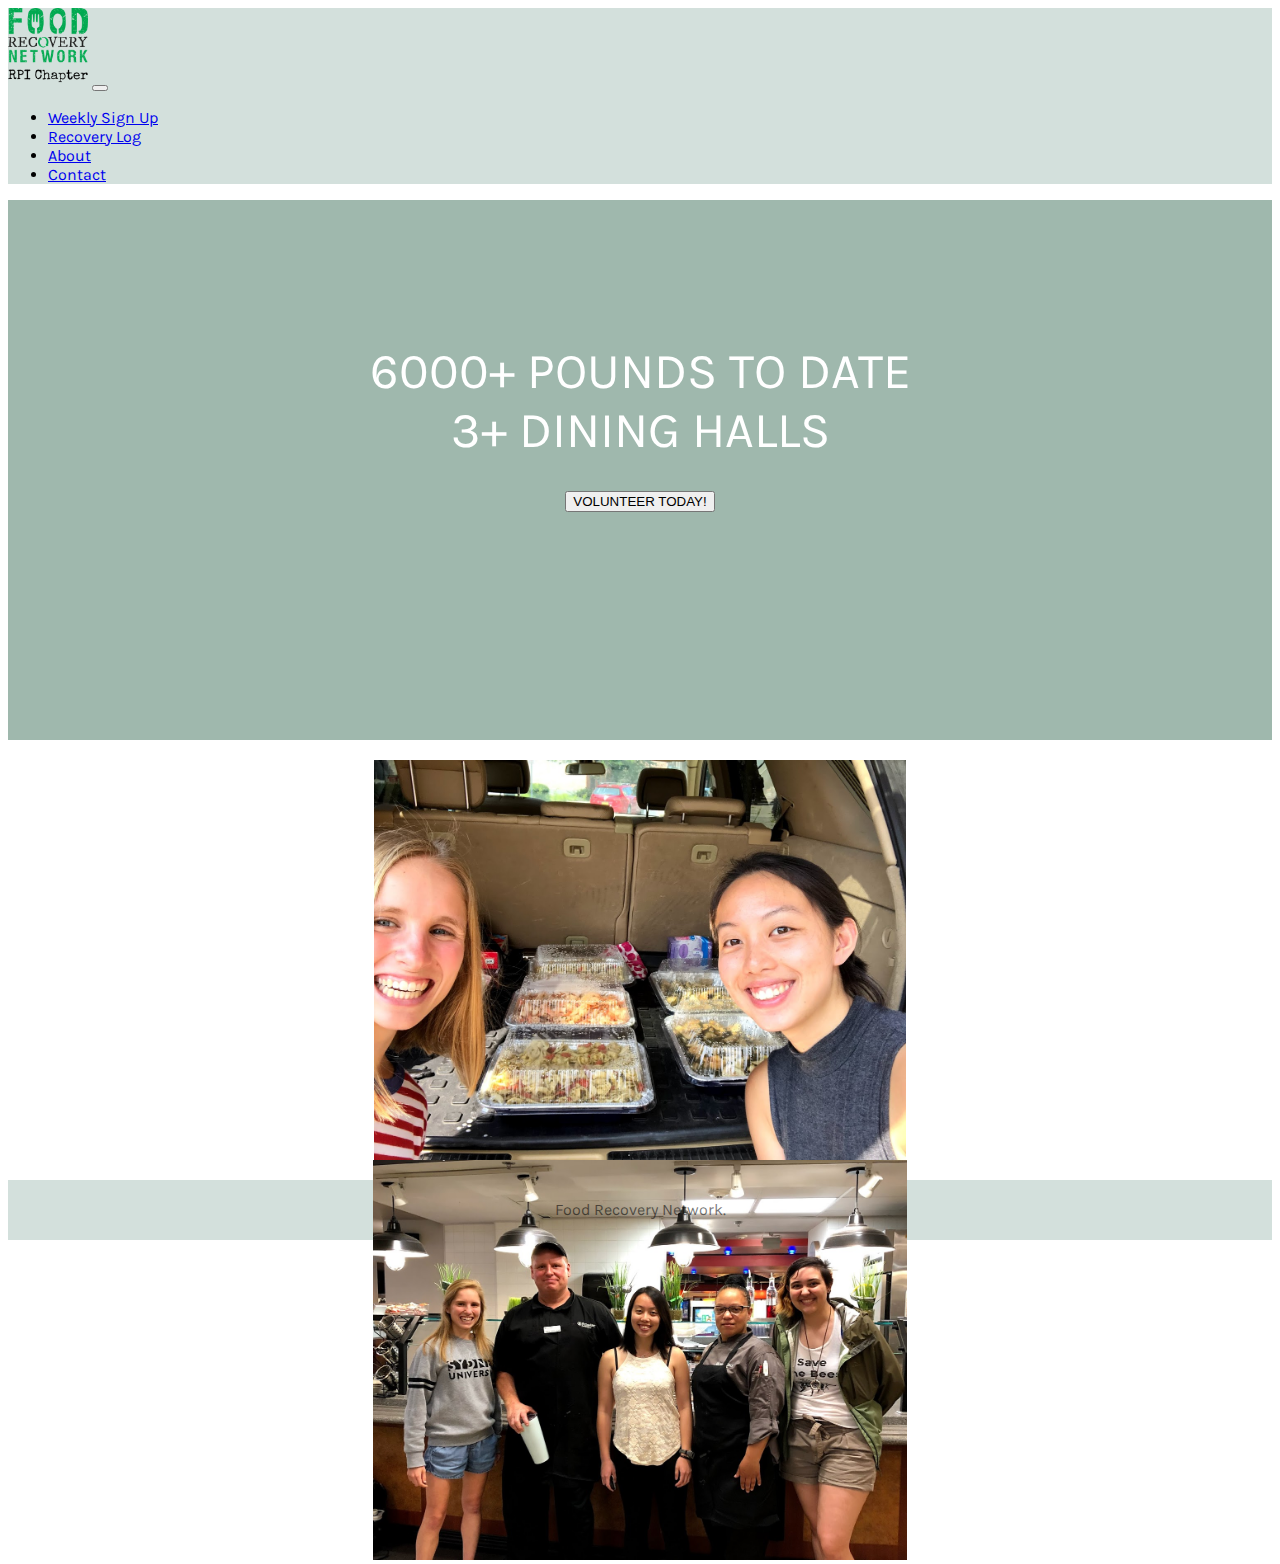
==== index.html @ 557f0c22 "Landing page" ====
<!doctype html>
<html lang="en">
  <head>
    <!-- Required meta tags -->
    <meta charset="utf-8">
    <meta name="viewport" content="width=device-width, initial-scale=1">

    <!-- Bootstrap CSS -->
    <link href="https://cdn.jsdelivr.net/npm/bootstrap@5.0.0-beta2/dist/css/bootstrap.min.css" rel="stylesheet" integrity="sha384-BmbxuPwQa2lc/FVzBcNJ7UAyJxM6wuqIj61tLrc4wSX0szH/Ev+nYRRuWlolflfl" crossorigin="anonymous">

    <!-- Custom CSS -->
    <link rel="stylesheet" href="style.css">

    <!-- Bootstrap JS -->
    <script src="https://cdn.jsdelivr.net/npm/bootstrap@5.0.0-beta2/dist/js/bootstrap.bundle.min.js" integrity="sha384-b5kHyXgcpbZJO/tY9Ul7kGkf1S0CWuKcCD38l8YkeH8z8QjE0GmW1gYU5S9FOnJ0" crossorigin="anonymous"></script>

    <!-- Google font -->
    <link rel="preconnect" href="https://fonts.gstatic.com">
    <link href="https://fonts.googleapis.com/css2?family=Karla&display=swap" rel="stylesheet">

    <title>RPI Food Recovery Network</title>
  </head>
  <body>

    <main>
      <!-- Navigation bar -->
      <nav class="navbar navbar-expand-lg navbar-light shadow-sm">
        <div class="container-fluid">
          <a href="#"><img width=80 class="navbar-brand" src="assets/logo.png" alt="logo"></a>
          <button class="navbar-toggler" type="button" data-bs-toggle="collapse" data-bs-target="#navbarNav" aria-controls="navbarNav" aria-expanded="false" aria-label="Toggle navigation">
            <span class="navbar-toggler-icon"></span>
          </button>
          <div class="collapse navbar-collapse justify-content-end" id="navbarNav">
            <ul class="navbar-nav">
              <li class="nav-item">
                <a class="nav-link" aria-current="page" href="#">Weekly Sign Up</a>
              </li>
              <li class="nav-item">
                <a class="nav-link" href="#">Recovery Log</a>
              </li>
              <li class="nav-item">
                <a class="nav-link" href="#">About</a>
              </li>
              <li class="nav-item">
                <a class="nav-link" href="#" tabindex="-1">Contact</a>
              </li>
            </ul>
          </div>
        </div>
      </nav>

      <!-- Landing page -->
      <div class="container-fluid boxes">
        <div class="row justify-content-center">
          <div class="col-12 box-1 shadow">
            <div class="stats">
              <div class="row justify-content-center">
                6000+ POUNDS TO DATE
              </div>
              <div class="row justify-content-center">
                3+ DINING HALLS
              </div>
            </div>
            <button type="button" class="button btn btn-light">VOLUNTEER TODAY!</button>
          </div>
        </div>
        <div class="row justify-content-center">
          <div class="col-md-6 col-sm-10 box-2 shadow">
            <!-- Carousel -->
            <div id="photos" class="carousel slide" data-bs-ride="carousel">
              <div class="carousel-inner">
                <div class="carousel-item active">
                  <img src="assets/img1.jpeg" class="carousel-img d-block w-100" alt="Food Recovery">
                </div>
                <div class="carousel-item">
                  <img src="assets/img2.jpeg" class="carousel-img d-block w-100" alt="Food Recovery">
                </div>
              </div>
            </div>
          </div>
        </div>
      </div>

      <footer class="footer mt-auto">
        <div class="container">
          <span><a class="footer-link" href="https://www.foodrecoverynetwork.org/">Food Recovery Network.</a></span>
        </div>
      </footer>
    </main>
  </body>
</html>
---- style.css ----
body {
    font-family: 'Karla', sans-serif;
}

html, body {
    height: 100%;
}

.navbar-collapse {
    margin-right: 40px;
}

.navbar {
    background-color: #d3e0dc;
}

.boxes {
    text-align: center;
}

.box-1 {
    background-color: #9fb8ad;
    height: 500px;
    padding: 20px;
    font-size: 50px;
}

.stats {
    padding-top: 10%;
    color: white;
}

.box-2 {
    margin: 20px 0;
    height: 400px;
    padding: 0;
}

.footer {
    width: 100%;
    height: 60px;
    line-height: 60px;
    background-color: #d3e0dc;
    text-align: center;
}

.footer-link {
    text-decoration: none;
    color: rgba(0,0,0,.55);
}

.footer-link:hover {
    text-decoration: underline;
    color: rgba(0,0,0,.7);
}

.carousel-item {
    height: 400px;
}

.carousel-img {
    height: 100%;
}

.button:hover {
    background-color: #9fb8ad;
    color: white;
}
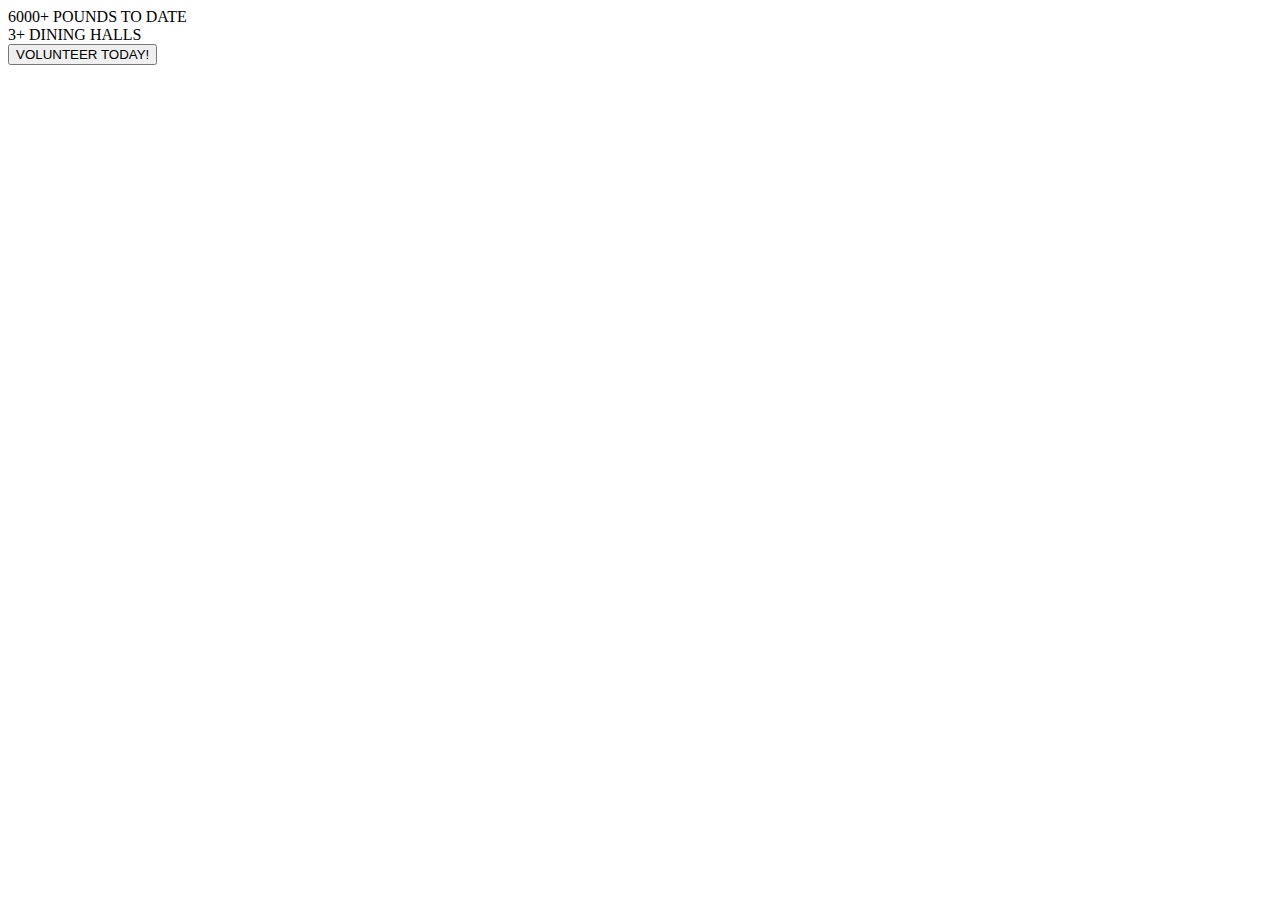
==== commit 8a51477b: "🎷🕍 Updated with Glitch" ====
--- a/index.html
+++ b/index.html
@@ -1,54 +1,23 @@
-<!doctype html>
+<!DOCTYPE html>
 <html lang="en">
   <head>
-    <!-- Required meta tags -->
-    <meta charset="utf-8">
-    <meta name="viewport" content="width=device-width, initial-scale=1">
-
-    <!-- Bootstrap CSS -->
-    <link href="https://cdn.jsdelivr.net/npm/bootstrap@5.0.0-beta2/dist/css/bootstrap.min.css" rel="stylesheet" integrity="sha384-BmbxuPwQa2lc/FVzBcNJ7UAyJxM6wuqIj61tLrc4wSX0szH/Ev+nYRRuWlolflfl" crossorigin="anonymous">
-
-    <!-- Custom CSS -->
-    <link rel="stylesheet" href="style.css">
-
-    <!-- Bootstrap JS -->
-    <script src="https://cdn.jsdelivr.net/npm/bootstrap@5.0.0-beta2/dist/js/bootstrap.bundle.min.js" integrity="sha384-b5kHyXgcpbZJO/tY9Ul7kGkf1S0CWuKcCD38l8YkeH8z8QjE0GmW1gYU5S9FOnJ0" crossorigin="anonymous"></script>
-
-    <!-- Google font -->
-    <link rel="preconnect" href="https://fonts.gstatic.com">
-    <link href="https://fonts.googleapis.com/css2?family=Karla&display=swap" rel="stylesheet">
-
-    <title>RPI Food Recovery Network</title>
+    <title></title>
+    <script
+      src="https://code.jquery.com/jquery-3.3.1.js"
+      integrity="sha256-2Kok7MbOyxpgUVvAk/HJ2jigOSYS2auK4Pfzbm7uH60="
+      crossorigin="anonymous"
+    ></script>
+    <script>
+      $(function() {
+        $("#header").load("header.html");
+        $("#carousel").load("carousel.html");
+        $("#footer").load("footer.html");
+      });
+    </script>
   </head>
   <body>
-
+    <div id="header"></div>
     <main>
-      <!-- Navigation bar -->
-      <nav class="navbar navbar-expand-lg navbar-light shadow-sm">
-        <div class="container-fluid">
-          <a href="#"><img width=80 class="navbar-brand" src="assets/logo.png" alt="logo"></a>
-          <button class="navbar-toggler" type="button" data-bs-toggle="collapse" data-bs-target="#navbarNav" aria-controls="navbarNav" aria-expanded="false" aria-label="Toggle navigation">
-            <span class="navbar-toggler-icon"></span>
-          </button>
-          <div class="collapse navbar-collapse justify-content-end" id="navbarNav">
-            <ul class="navbar-nav">
-              <li class="nav-item">
-                <a class="nav-link" aria-current="page" href="#">Weekly Sign Up</a>
-              </li>
-              <li class="nav-item">
-                <a class="nav-link" href="#">Recovery Log</a>
-              </li>
-              <li class="nav-item">
-                <a class="nav-link" href="#">About</a>
-              </li>
-              <li class="nav-item">
-                <a class="nav-link" href="#" tabindex="-1">Contact</a>
-              </li>
-            </ul>
-          </div>
-        </div>
-      </nav>
-
       <!-- Landing page -->
       <div class="container-fluid boxes">
         <div class="row justify-content-center">
@@ -64,28 +33,11 @@
             <button type="button" class="button btn btn-light">VOLUNTEER TODAY!</button>
           </div>
         </div>
-        <div class="row justify-content-center">
-          <div class="col-md-6 col-sm-10 box-2 shadow">
-            <!-- Carousel -->
-            <div id="photos" class="carousel slide" data-bs-ride="carousel">
-              <div class="carousel-inner">
-                <div class="carousel-item active">
-                  <img src="assets/img1.jpeg" class="carousel-img d-block w-100" alt="Food Recovery">
-                </div>
-                <div class="carousel-item">
-                  <img src="assets/img2.jpeg" class="carousel-img d-block w-100" alt="Food Recovery">
-                </div>
-              </div>
-            </div>
-          </div>
-        </div>
+  
+        <div id="carousel"></div>
+
+        <div id="footer"></div>
       </div>
-
-      <footer class="footer mt-auto">
-        <div class="container">
-          <span><a class="footer-link" href="https://www.foodrecoverynetwork.org/">Food Recovery Network.</a></span>
-        </div>
-      </footer>
     </main>
   </body>
 </html>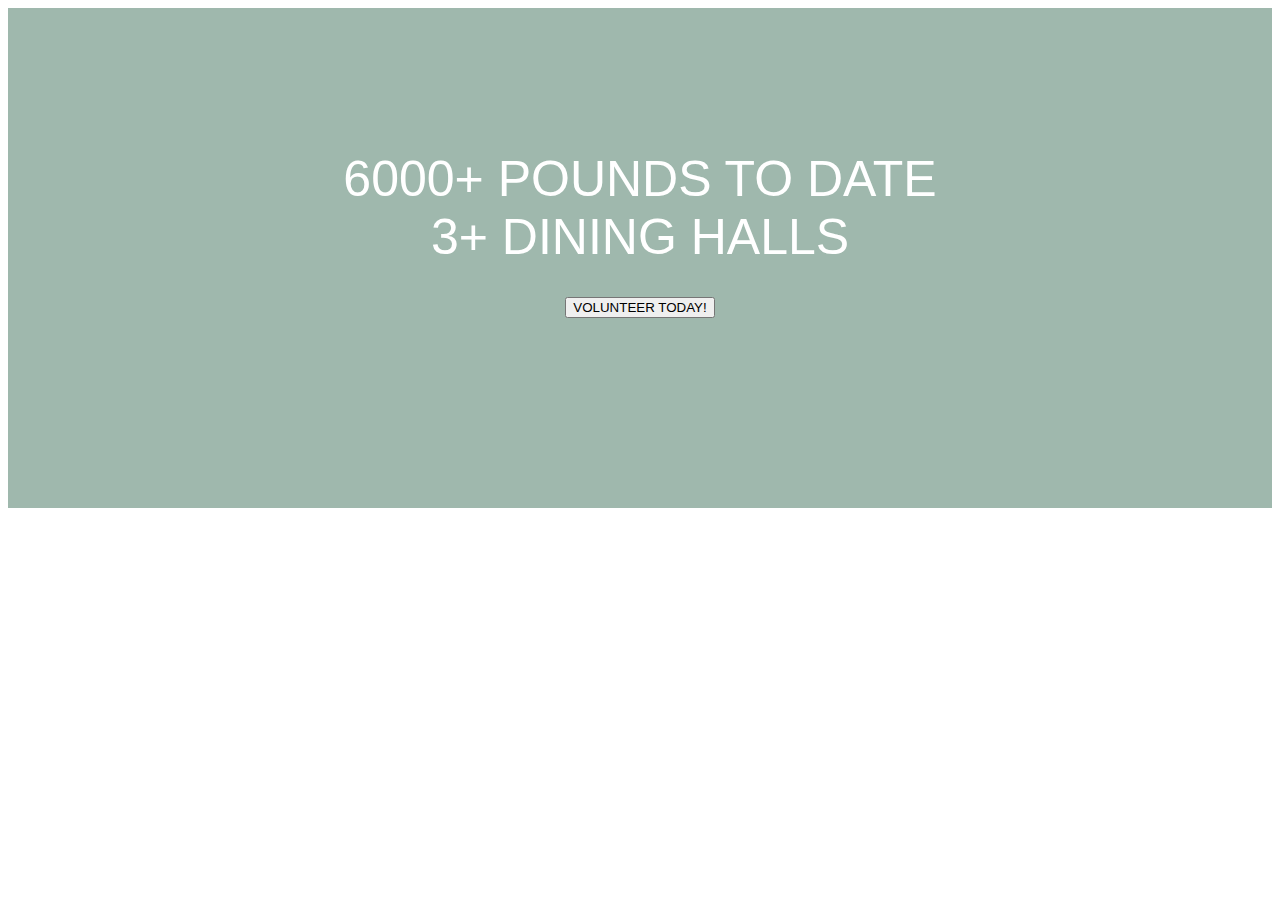
==== commit 0ec2415b: "Fork Commit" ====
--- a/index.html
+++ b/index.html
@@ -2,18 +2,12 @@
 <html lang="en">
   <head>
     <title></title>
+    <link rel="stylesheet" href="style.css"/>
     <script
       src="https://code.jquery.com/jquery-3.3.1.js"
       integrity="sha256-2Kok7MbOyxpgUVvAk/HJ2jigOSYS2auK4Pfzbm7uH60="
       crossorigin="anonymous"
     ></script>
-    <script>
-      $(function() {
-        $("#header").load("header.html");
-        $("#carousel").load("carousel.html");
-        $("#footer").load("footer.html");
-      });
-    </script>
   </head>
   <body>
     <div id="header"></div>
@@ -40,4 +34,11 @@
       </div>
     </main>
   </body>
+  <script>
+    $(function() {
+      $("#header").load("header.html");
+      $("#carousel").load("carousel.html");
+      $("#footer").load("footer.html");
+    });
+  </script>
 </html>--- a/style.css
+++ b/style.css
@@ -0,0 +1,331 @@
+body {
+    font-family: 'Karla', sans-serif;
+}
+
+html, body {
+    height: 100%;
+}
+
+.column {
+  float: left;
+  width: 33.3%;
+  margin-bottom: 16px;
+  padding: 0 8px;
+}
+
+.row {
+  margin: 0;
+}
+
+.card {
+  box-shadow: 0 4px 8px 0 rgba(0, 0, 0, 0.2);
+  margin: 8px;
+}
+
+.about-section {
+  padding: 25px;
+  text-align: center;
+  background-color: #474e5d;
+  color: white;
+}
+
+.contact-us-section {
+  margin-top: 5%;
+  width: 50%;
+  background-color: #d3e0dc;
+  text-align: left;
+  margin-bottom: 5%;
+  color: white;
+}
+
+.navbar-collapse {
+    margin-right: 40px;
+}
+
+.navbar {
+    background-color: #d3e0dc;
+}
+
+.boxes {
+    text-align: center;
+    padding: 0;
+}
+
+.box-1 {
+    background-color: #9fb8ad;
+    height: 500px;
+    padding: 20px;
+    font-size: 50px;
+}
+
+.stats {
+    padding-top: 10%;
+    color: white;
+}
+
+.box-2 {
+    margin: 20px 0;
+    height: 400px;
+    padding: 0;
+}
+
+.footer {
+    width: 100%;
+    background-color: #d3e0dc;
+    text-align: center;
+}
+
+.footer-link {
+    text-decoration: none;
+    color: rgba(0,0,0,.55);
+}
+
+.footer-link:hover {
+    text-decoration: underline;
+    color: rgba(0,0,0,.7);
+}
+
+.carousel-item {
+    height: 400px;
+}
+
+.carousel-img {
+    height: 100%;
+}
+
+.button:hover {
+    background-color: #9fb8ad;
+    color: white;
+}
+
+ /* Style inputs with type="text", select elements and textareas */
+input[type=text], select, textarea {
+  width: 100%; /* Full width */
+  padding: 12px; /* Some padding */ 
+  border: 1px solid #ccc; /* Gray border */
+  border-radius: 4px; /* Rounded borders */
+  box-sizing: border-box; /* Make sure that padding and width stays in place */
+  margin-top: 6px; /* Add a top margin */
+  margin-bottom: 16px; /* Bottom margin */
+  resize: vertical /* Allow the user to vertically resize the textarea (not horizontally) */
+}
+
+/* Style the submit button with a specific background color etc */
+input[type=submit] {
+  background-color: #4CAF50;
+  color: white;
+  padding: 12px 20px;
+  border: none;
+  border-radius: 4px;
+  cursor: pointer;
+}
+
+/* When moving the mouse over the submit button, add a darker green color */
+input[type=submit]:hover {
+  background-color: #45a049;
+}
+
+/* Add a background color and some padding around the form */
+.container {
+  border-radius: 5px ;
+  padding: 20px;
+  border: 10px solid transparent;
+} 
+
+* {box-sizing: border-box}
+
+/* Full-width input fields */
+  input[type=text], input[type=password] {
+  width: 100%;
+  padding: 15px;
+  margin: 5px 0 22px 0;
+  display: inline-block;
+  border: none;
+  background: #f1f1f1;
+}
+
+input[type=text]:focus, input[type=password]:focus {
+  background-color: #ddd;
+  outline: none;
+}
+
+hr {
+  border: 1px solid #f1f1f1;
+  margin-bottom: 25px;
+}
+
+.float-right {
+  float: right;
+}
+
+button:hover {
+  opacity:1;
+}
+
+/* Extra styles for the cancel button */
+.cancelbtn {
+  background-color: #cbcecb;
+}
+
+.signupbtn {
+  background-color: #9fb8ad;
+}
+
+/* Float cancel and signup buttons and add an equal width */
+.cancelbtn, .signupbtn {
+  float: left;
+  width: 50%;
+  padding: 14px 20px;
+}
+
+/* Add padding to container elements */
+/* .container {
+  padding: 16px;
+  background-color: #9fb8ad;
+} */
+
+/* Clear floats */
+.clearfix::after {
+  content: "";
+  clear: both;
+  display: table;
+}
+
+* {
+  box-sizing: border-box;
+}
+
+
+/* The actual timeline (the vertical ruler) */
+.timeline {
+  background-color: #474e5d;
+  position: relative;
+  max-width: 1200px;
+  margin: 0 auto;
+}
+
+/* The actual timeline (the vertical ruler) */
+.timeline::after {
+  content: '';
+  position: absolute;
+  width: 6px;
+  background-color: white;
+  top: 0;
+  bottom: 0;
+  left: 50%;
+  margin-left: -3px;
+}
+
+/* Container around content */
+.container_timeline {
+  padding: 10px 40px;
+  position: relative;
+  background-color: inherit;
+  width: 50%;
+}
+
+/* The circles on the timeline */
+.container_timeline::after {
+  content: '';
+  position: absolute;
+  width: 25px;
+  height: 25px;
+  right: -17px;
+  background-color: white;
+  border: 4px solid #FF9F55;
+  top: 15px;
+  border-radius: 50%;
+  z-index: 1;
+}
+
+/* Place the container to the left */
+.left_timeline {
+  left: 0;
+}
+
+/* Place the container to the right */
+.right_timeline {
+  left: 50%;
+}
+
+/* Add arrows to the left container (pointing right) */
+.left_timeline::before {
+  content: " ";
+  height: 0;
+  position: absolute;
+  top: 22px;
+  width: 0;
+  z-index: 1;
+  right: 30px;
+  border: medium solid white;
+  border-width: 10px 0 10px 10px;
+  border-color: transparent transparent transparent white;
+}
+
+/* Add arrows to the right container (pointing left) */
+.right_timeline::before {
+  content: " ";
+  height: 0;
+  position: absolute;
+  top: 22px;
+  width: 0;
+  z-index: 1;
+  left: 30px;
+  border: medium solid white;
+  border-width: 10px 10px 10px 0;
+  border-color: transparent white transparent transparent;
+}
+
+/* Fix the circle for containers on the right side */
+.right_timeline::after {
+  left: -16px;
+}
+
+/* The actual content */
+.content_timeline {
+  padding: 20px 30px;
+  background-color: white;
+  position: relative;
+  border-radius: 6px;
+}
+
+
+/* Change styles for cancel button and signup button on extra small screens */
+@media screen and (max-width: 300px) {
+  .cancelbtn, .signupbtn {
+    width: 100%;
+  }
+   .column {
+    width: 100%;
+    display: block;
+  }
+  /* Place the timelime to the left */
+  .timeline::after {
+    left: 31px;
+  }
+
+/* Full-width containers */
+  .container_timeline {
+    width: 100%;
+    padding-left: 70px;
+    padding-right: 25px;
+  }
+
+/* Make sure that all arrows are pointing leftwards */
+  .container_timeline::before {
+    left: 60px;
+    border: medium solid white;
+    border-width: 10px 10px 10px 0;
+    border-color: transparent white transparent transparent;
+  }
+
+/* Make sure all circles are at the same spot */
+  .left_timeline::after, .right_timeline::after {
+    left: 15px;
+  }
+
+/* Make all right containers behave like the left ones */
+  .right_timeline {
+    left: 0%;
+  }
+}